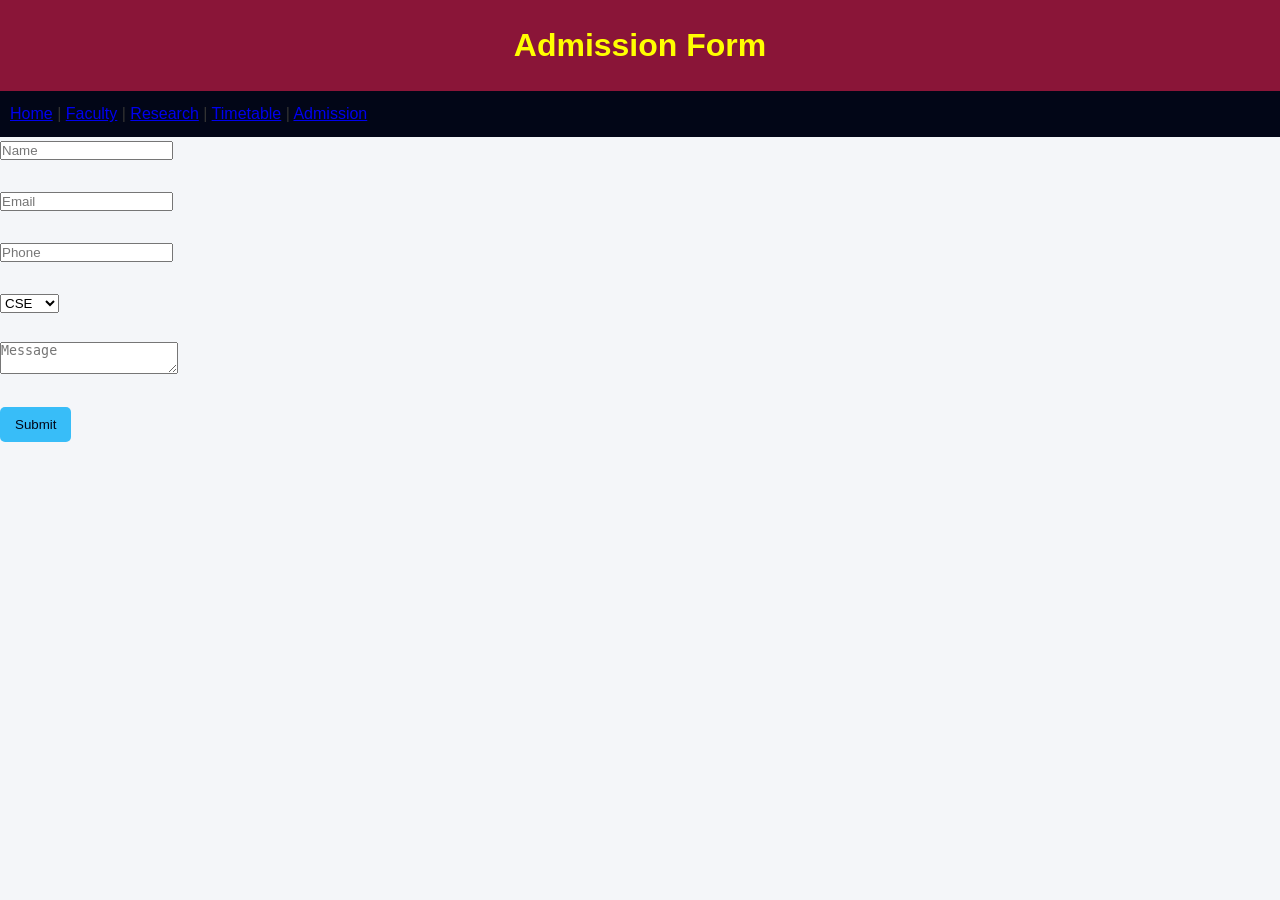
==== admission.html @ 9842b152 "Add files via upload" ====
<!DOCTYPE html>
<html>
<head>
<title>Admission</title>
<link rel="stylesheet" href="style.css">
</head>

<body>

<header>
<h1>Admission Form</h1>
</header>

<nav>
<a href="index.html">Home</a> |
<a href="faculty.html">Faculty</a> |
<a href="research.html">Research</a> |
<a href="timetable.html">Timetable</a> |
<a href="admission.html">Admission</a>
</nav>

<section>

<form action="https://formspree.io/f/yourID" method="POST">

<input type="text" name="name" placeholder="Name" required><br><br>
<input type="email" name="email" placeholder="Email" required><br><br>
<input type="tel" name="phone" placeholder="Phone" required><br><br>

<select name="course">
<option>CSE</option>
<option>ENTC</option>
</select><br><br>

<textarea name="message" placeholder="Message"></textarea><br><br>

<button type="submit">Submit</button>

</form>

</section>

</body>
</html>
---- style.css ----
* {
    margin: 0;
    padding: 0;
    box-sizing: border-box;
}


body {
    font-family: Arial, Helvetica, sans-serif;
    line-height: 1.6;
    background: #f4f6f9;
    color: #333;
}


header {
    background: #8a1538;
    color: yellow;
    padding: 20px;
    text-align: center;
}




nav {
    background: #020617;
    padding: 10px;
}

nav ul {
    display: flex;
    justify-content: center;
    list-style: none;
}

nav ul li {
    margin: 10px;
}

nav ul li a {
    color: #e2e8f0;
    text-decoration: none;
    padding: 8px 16px;
    border: 1px solid transparent;
    transition: 0.3s;
}

nav ul li a:hover {
    border: 1px solid #38bdf8;
    color: #e2e8f0;
    border-radius: 5px;
}


main {
    padding: 30px;
}


section {
    margin-bottom: 40px;
}

section h2 {
    color: #38bdf8;
    margin-bottom: 15px;
}


.faculty-container {
    display: grid;
    grid-template-columns: repeat(auto-fit, minmax(250px, 1fr));
    gap: 20px;
    padding: 20px;
    color: #38bdf8;
}

.faculty-card {
    background: #1e293b;
    color: #38bdf8;
    padding: 15px;
    border-radius: 10px;
    text-align: center;
    transition: 0.3s;
    box-shadow: 0 2px 8px rgba(0,0,0,0.1);
}



.faculty-card img {
    width: 100%;
    height: 220px;
    border-radius: 8px;
    object-fit: cover;
}

.faculty-card h3 {
    margin-top: 10px 0;
}


.research-container {
    display: grid;
    grid-template-columns: repeat(auto-fit, minmax(250px, 1fr));
    gap: 20px;
}

.research-card {
    background: #1e293b;
    color: #38bdf8;
    padding: 20px;
    border-radius: 10px;
    transition: 0.3s;
}

.research-card:hover {
    box-shadow: 0 0 12px #38bdf8;
}


.table-container {
    overflow-x: auto;
}

table {
    width: 100%;
    border-collapse: collapse;
    background: #1e293b;
}

th, td {
    padding: 10px;
    border: 1px solid #334155;
    text-align: center;
    color: #38bdf8;;
}

th {
    background: #38bdf8;
    color: #8a1538;
}


footer {
    background: #020617;
    text-align: center;
    padding: 15px;
    border-top: 2px solid #1e293b;
}


button {
    background: #38bdf8;
    color: #020617;
    padding: 10px 15px;
    border: none;
    border-radius: 5px;
    cursor: pointer;
}

button:hover {
    background: #0ea5e9;
}

/* RESPONSIVE */


@media (max-width: 768px) {
    nav ul {
        flex-direction: column;
        align-items: center;
    }

    main {
        padding: 20px;
    }
}


@media (max-width: 480px) {
    body {
        font-size: 14px;
    }

    th, td {
        padding: 6px;
        font-size: 12px;
    }
}
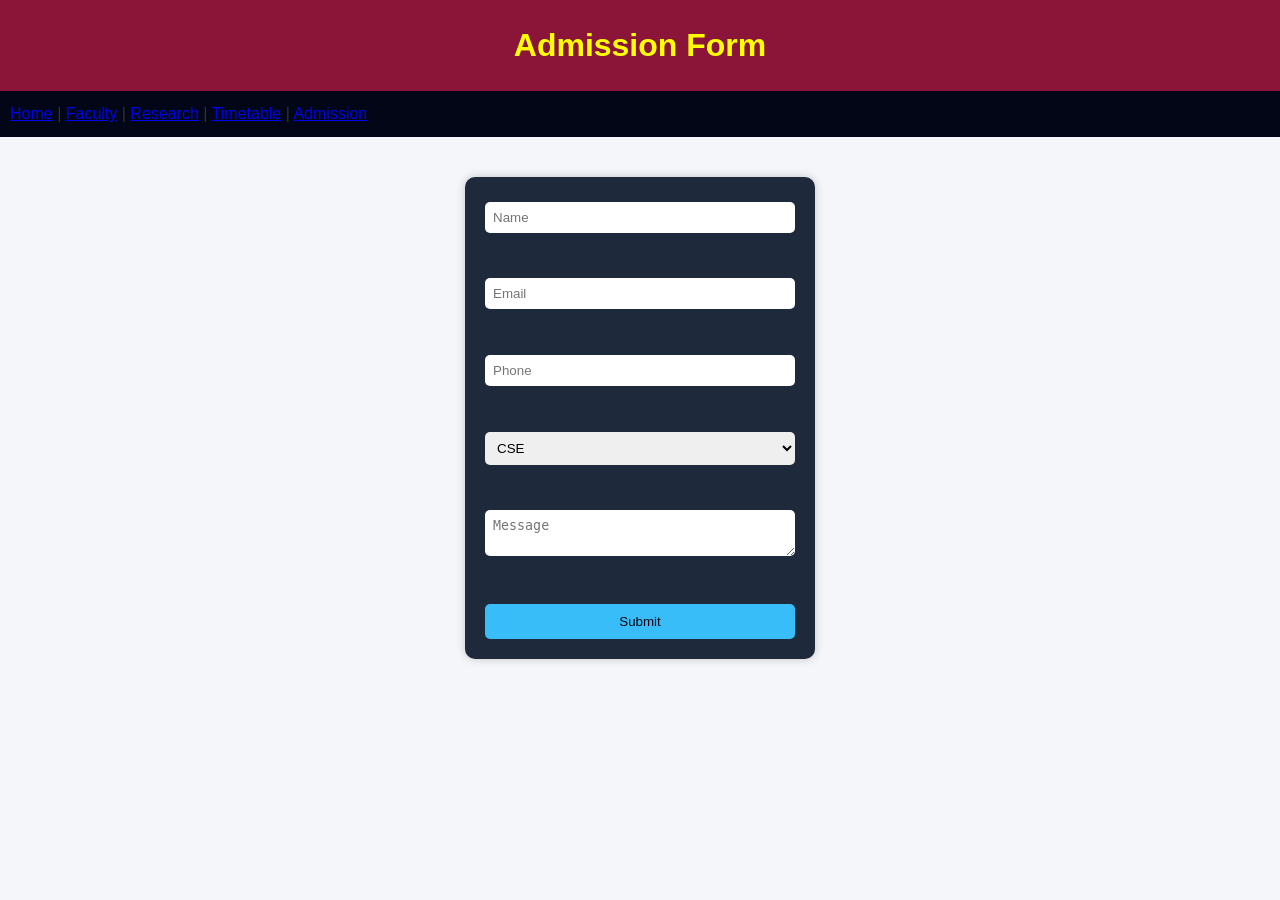
==== commit 7f99ad97: "Include script.js for additional functionality Added a script tag for external JavaScript file." ====
--- a/admission.html
+++ b/admission.html
@@ -39,6 +39,7 @@
 </form>
 
 </section>
+  <script src="script.js"></script>
 
 </body>
-</html>+</html>
--- a/style.css
+++ b/style.css
@@ -163,6 +163,38 @@
 button:hover {
     background: #0ea5e9;
 }
+/* Center the form section */
+form {
+    width: 350px;
+    margin: 40px auto;   /* centers horizontally */
+    padding: 20px;
+    background: #1e293b;
+    color: white;
+    border-radius: 10px;
+    box-shadow: 0 0 10px rgba(0,0,0,0.2);
+}
+
+/* Input styling */
+form input,
+form select,
+form textarea {
+    width: 100%;
+    padding: 8px;
+    margin-top: 5px;
+    margin-bottom: 15px;
+    border-radius: 5px;
+    border: none;
+}
+
+/* Button styling */
+form button {
+    width: 100%;
+    padding: 10px;
+    background: #38bdf8;
+    border: none;
+    border-radius: 5px;
+    cursor: pointer;
+}
 
 /* RESPONSIVE */
 
